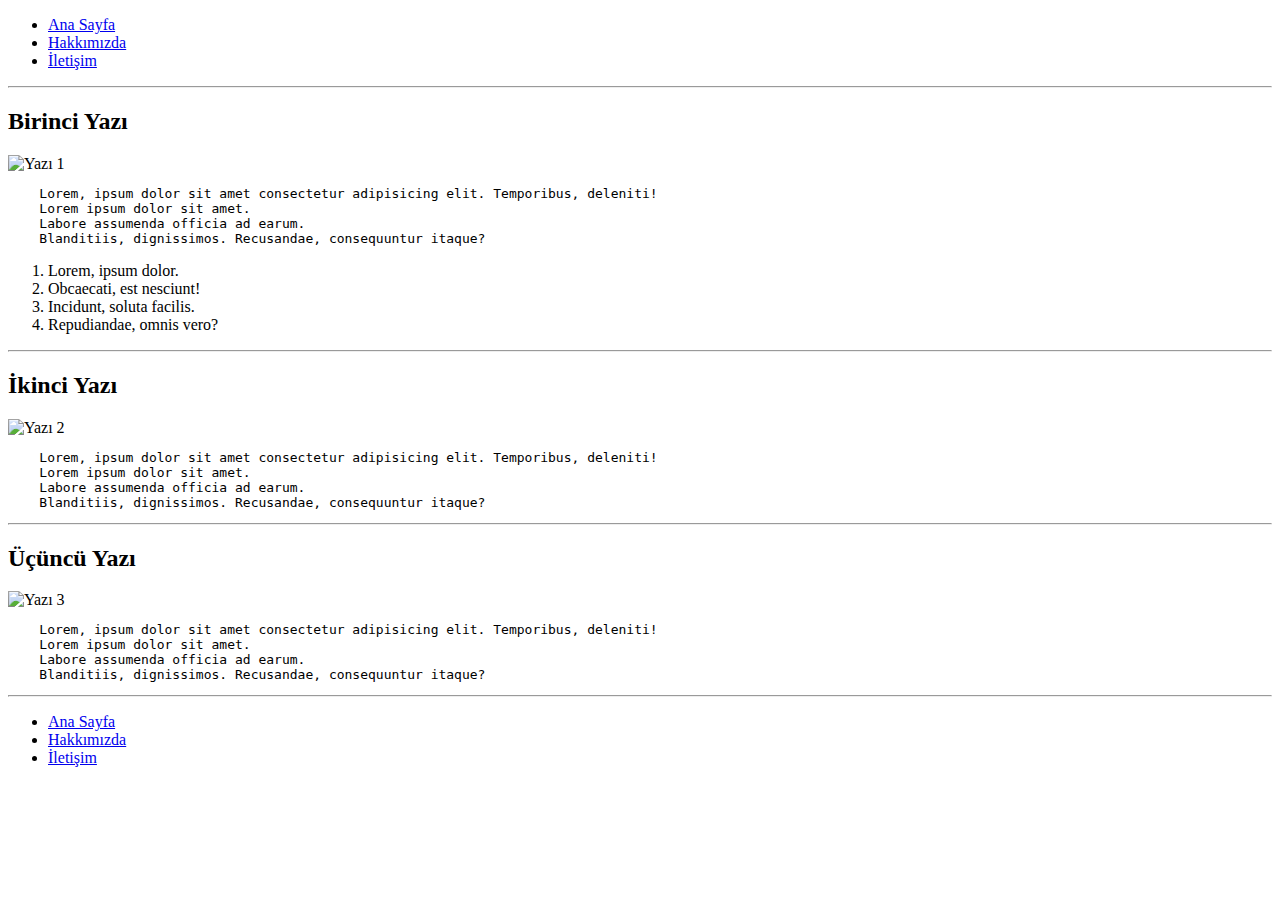
==== index.html @ 7f2fcf1a "first commit" ====
<!DOCTYPE html>
<html lang="tr">
<head>
    <meta charset="UTF-8">
    <meta name="viewport" content="width=device-width, initial-scale=1.0">
    <title>Kodluyoruz</title>
</head>
<body>
    <!-- Navbar - Start -->
    <header>
        <nav>
            <ul>
                <li>
                    <a href="index.html">Ana Sayfa</a>
                </li>
                <li>
                    <a href="about-us.html">Hakkımızda</a>
                </li>
                <li>
                    <a href="contact.html">İletişim</a>
                </li>
            </ul>
        </nav>
    </header>
    <hr>
    <!-- Navbar - End -->
    <!-- Content - Start -->
    <section>  
         <!-- Articles - Start -->
<article>
    <h2>Birinci Yazı</h2>
    <img src="https://picsum.photos/id/237/600/300" alt="Yazı 1">
    <pre>
    Lorem, ipsum dolor sit amet consectetur adipisicing elit. Temporibus, deleniti!
    Lorem ipsum dolor sit amet.
    Labore assumenda officia ad earum.
    Blanditiis, dignissimos. Recusandae, consequuntur itaque?</pre>
    <ol>
        <li>Lorem, ipsum dolor.</li>
        <li>Obcaecati, est nesciunt!</li>
        <li>Incidunt, soluta facilis.</li>
        <li>Repudiandae, omnis vero?</li>
    </ol>
</article>
<hr>
<article>
    <h2>İkinci Yazı</h2>
    <img src="https://picsum.photos/id/27/600/300" alt="Yazı 2">
    <pre>
    Lorem, ipsum dolor sit amet consectetur adipisicing elit. Temporibus, deleniti!
    Lorem ipsum dolor sit amet.
    Labore assumenda officia ad earum.
    Blanditiis, dignissimos. Recusandae, consequuntur itaque?
</pre>
</article>
<hr>
<article>
    <h2>Üçüncü Yazı</h2>
    <img src="https://picsum.photos/id/37/600/300" alt="Yazı 3">
    <pre>
    Lorem, ipsum dolor sit amet consectetur adipisicing elit. Temporibus, deleniti!
    Lorem ipsum dolor sit amet.
    Labore assumenda officia ad earum.
    Blanditiis, dignissimos. Recusandae, consequuntur itaque?
</pre>
</article>
<hr>      
<!-- Articles - End -->
    </section> 
    <!-- Content - End -->
    <!-- Footer - Start -->
    <footer>
        <nav>
            <ul>
                <li>
                    <a href="index.html">Ana Sayfa</a>
                </li>
                <li>
                    <a href="about-us.html">Hakkımızda</a>
                </li>
                <li>
                    <a href="contact.html">İletişim</a>
                </li>
            </ul>
        </nav> 
    </footer>
    <!-- Footer - End -->
</body>
</html>
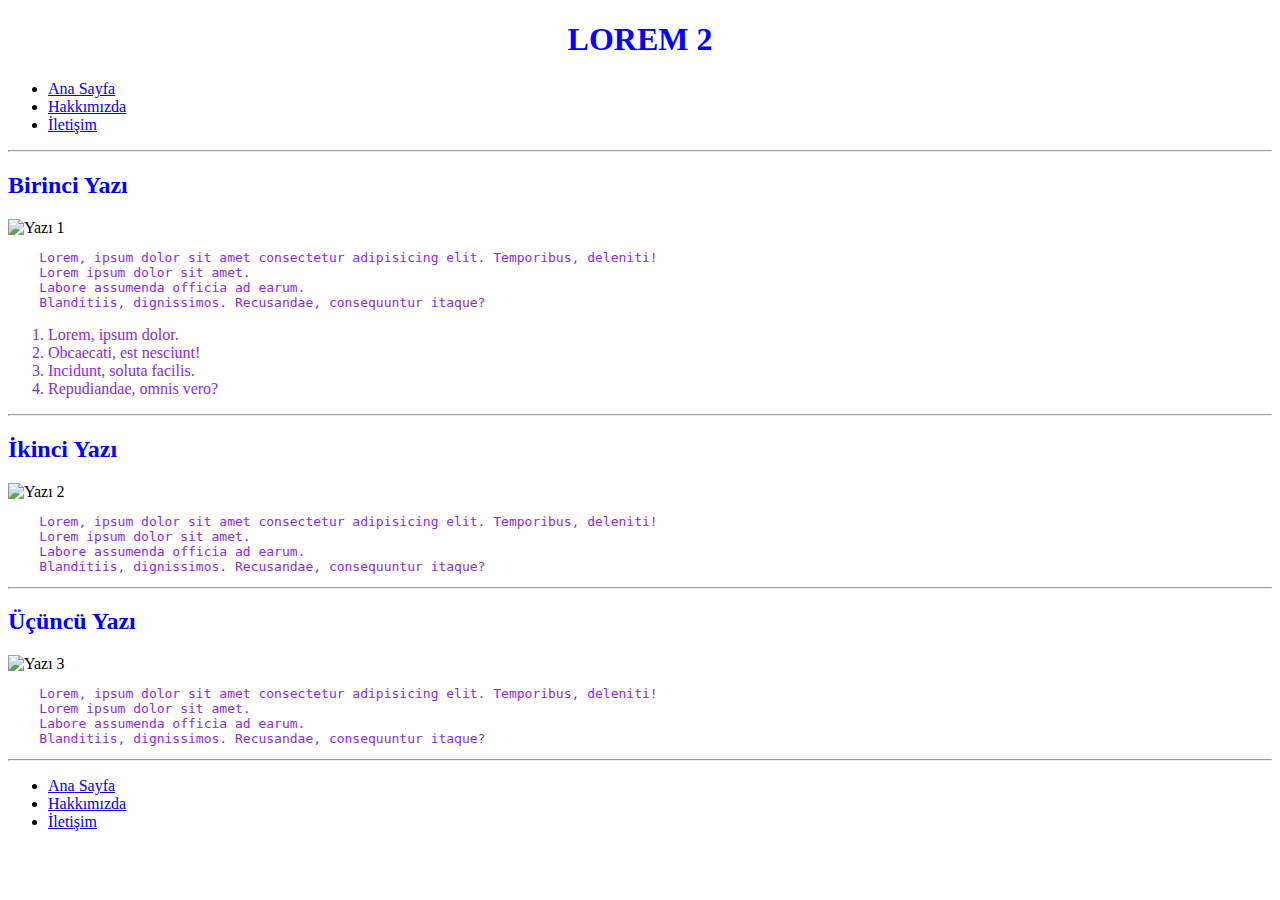
==== commit 9e5f1a69: "change has been made" ====
--- a/index.html
+++ b/index.html
@@ -4,8 +4,10 @@
     <meta charset="UTF-8">
     <meta name="viewport" content="width=device-width, initial-scale=1.0">
     <title>Kodluyoruz</title>
+    <link rel="stylesheet" href="kodluyoruz.css">
 </head>
 <body>
+    <h1>lorem 2</h1>
     <!-- Navbar - Start -->
     <header>
         <nav>
--- a/kodluyoruz.css
+++ b/kodluyoruz.css
@@ -0,0 +1,10 @@
+h1{
+    text-align: center;
+    text-transform: uppercase;
+}
+h1, h2, h3, h4, h5, h6{
+    color: blue;
+}
+pre, ol{
+    color: blueviolet;
+}